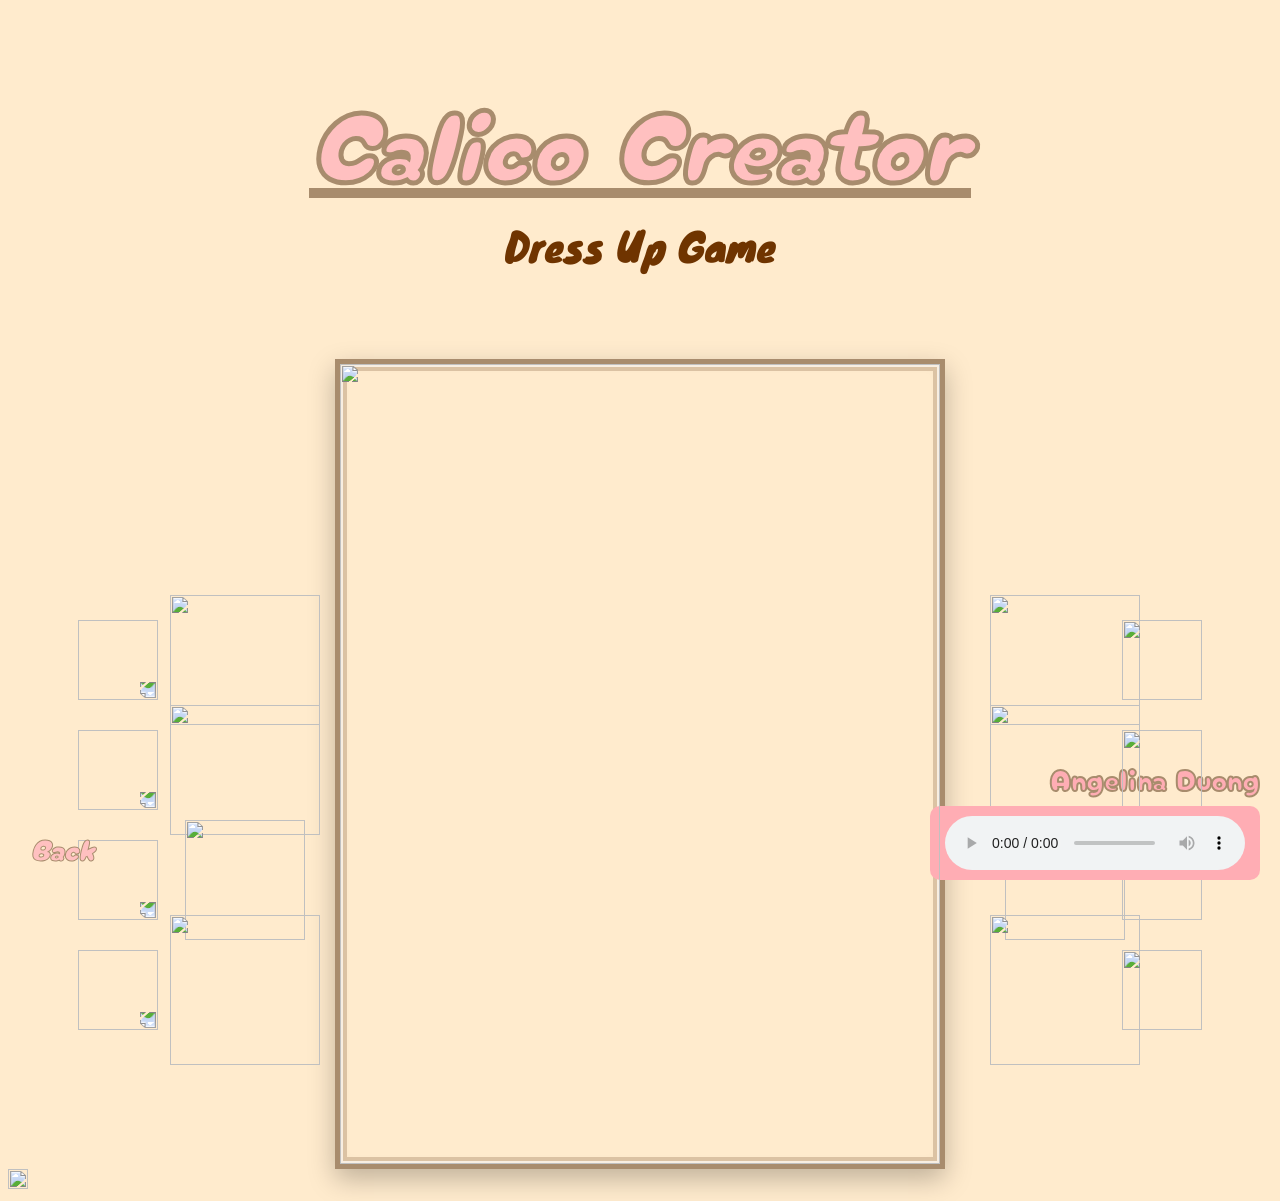
==== index.html @ dfdc13c1 "Add files via upload" ====
<!DOCTYPE html>
<html lang="en">
<head>
  <meta charset="UTF-8">
  <meta name="viewport" content="width=device-width, initial-scale=1.0">
  <title>Calico Critters Mini Dress Up Game</title>
  <link rel="stylesheet" href="style.css">
</head>
<link rel="preconnect" href="https://fonts.googleapis.com">
<link rel="preconnect" href="https://fonts.gstatic.com" crossorigin>
<link href="https://fonts.googleapis.com/css2?family=Cherry+Bomb+One&family=Knewave&family=Sour+Gummy:ital,wght@0,100..900;1,100..900&family=VT323&display=swap" rel="stylesheet">
 <h1> Calico Creator </h1>
 <h2>Dress Up Game</h2>
 <h3 id="name">Angelina Duong</h3>

<body>
  <div class="background">
 
    <!-- Character Area: clothes, base, accessories - overall layers -->
    <div class="character-zone">
       <img id="baseLayer" src="">
    <div class="clothing-layer">
        <img id="outfitLayer" src="">
        <img id="accessoryLayer" src="">
        <img id="accessoryLayer2" src="">
 
 
      </div>
    </div>
 <div class="options-zoneright">
 
  <!--Buttons on the right-->
  
  <div class="button-wrapper rs">
    <span class="button-label"><img class="AccessoryIcon" src="images/AccessoryIcon1.png"></span>
  <button onclick="nextAccessory()"><img class="Arrow" src="images/Game Arrow.png"></button>
</div>
<div class="button-wrapper rs">
     <span class="button-label"><img class="AccessoryIcon" src="images/AccessoryIcon2.png"></span>
  <button onclick="nextAccessory2()"><img class="Arrow" src="images/Game Arrow.png"></button>
  </div>
 <div class="button-wrapper rs">
     <span class="button-label"><img class="OutfitChangeIcon" src="images/HangerIcon.png"></span>
  <button onclick="nextOutfit()"><img class="Arrow" src="images/Game Arrow.png"></button>
</div>
 <div class="button-wrapper rs">
     <span class="button-label"><img class="BASECHAR" src="images/calico base.png"></span>
  <button onclick="nextBase()"><img class="Arrow" src="images/Game Arrow.png"></button>
</div>
</div>
 
    <!-- Buttons on the left -->
    <div class="options-zoneleft">

<div class="button-wrapper ls">
    <span class="button-label"><img class="AccessoryIcon" src="images/AccessoryIcon1.png"></span>
  <button onclick="prevAccessory()"><img class="Arrow2" src="images/Game Arrow.png"></button>
  </div>
  <div class="button-wrapper ls">
    <span class="button-label"><img class="AccessoryIcon" src="images/AccessoryIcon2.png"></span>
  <button onclick="prevAccessory2()"><img class="Arrow2" src="images/Game Arrow.png"></button>
  </div>
      <div class="button-wrapper ls">
        <span class="button-label"><img class="OutfitChangeIcon" src="images/HangerIcon.png"></span>
  <button onclick="prevOutfit()"><img class="Arrow2" src="images/Game Arrow.png"></button>
  </div>
  <div class="button-wrapper ls">
    <span class="button-label"><img class="BASECHAR" src="images/calico base.png"></span>
  <button onclick="prevBase()"><img class="Arrow2" src="images/Game Arrow.png"></button>
</div>

</div>
 
  </div>
 
  <script src="index.js"></script>

  <div class="button-container">
<a href="Intro Page.html" class="intro-pagebtn">  
    <span class="btn-text">Back</span>
    <span class="arrow"><img src="images/arrow.png"></span>
</a>
</div>

<!--duckkks-->

<div class="duck duck1" onclick="collectDuck(this)">
  <img src="images/duckduck.png">
</div>
<div class="duck duck2" onclick="collectDuck(this)">
  <img src="images/duckduck.png">
</div>
<div class="duck duck3" onclick="collectDuck(this)">
  <img src="images/duckduck.png">
</div>
<div class="duck duck4" onclick="collectDuck(this)">
  <img src="images/duckduck.png">
</div>
<div class="duck duck5" onclick="collectDuck(this)">
  <img src="images/duckduck.png">
</div>
<div class="duck duck6" onclick="collectDuck(this)">
  <img src="images/duckduck.png">
</div>
<div class="duck duck7" onclick="collectDuck(this)">
  <img src="images/duckduck.png">
</div>
<div class="duck duck8" onclick="collectDuck(this)">
  <img src="images/duckduck.png">
</div>
<div class="duck duck9" onclick="collectDuck(this)">
  <img src="images/duckduck.png">
</div>
<div class="duck duck10" onclick="collectDuck(this)">
  <img src="images/duckduck.png">
</div>

<h3 id="score">Ducks found: 0</h3>

<button onclick="toggleDucks()" class="duck-btn">
 <img class="duckbut" src="images/duckduck.png">
</button>

<audio controls id="bgMusic" loop>
  <source src="sounds/calico-critter-playlist.mp3" type="audio/mpeg">
</audio>

</body>
</html>





















<!-- <!DOCTYPE html>
<html lang="en">
<head>
    <meta charset="UTF-8">
    <meta name="viewport" content="width=device-width, initial-scale=1.0">
    <title>Calico Critters Mini Dress Up Game</title>
    <link rel="stylesheet" href="style.css">
</head>
<body>
    <div class="background">
        -- Character Area --
        <div class="character-zone">
            <div class="char-base"><img id="base" src="images/base bunny.png"></div>
            <div id="clothing-layer" class="clothing-layer"></div>
        </div>

        -- Options Area --
        <div class="options-zoneright">
            <button onclick="changeClothes('Accessories')">Accessories</button>
            <button onclick="changeClothes('Outfits')">Outfits</button>
            <button onclick="changeClothes('Base')">Base</button>
        </div>
        <div class="options-zoneleft">
            <button onclick="changeClothes('Accessories2')"></button>
            <button onclick="changeClothes('Outfits2')"></button>
            <button onclick="changeClothes('Base2')"></button>
        </div>
    </div>

    <script src="script.js"></script>
</body>
</html>
-->
---- style.css ----
body{
  background-color: blanchedalmond;
}

h1{
  text-align: center;
  font-size: 100px;
    font-family: "Cherry Bomb One", system-ui;
  font-weight: 400;
  font-style: italic;
  margin-bottom: 2px;
  text-decoration: underline;
  color: rgb(255, 192, 192);
  -webkit-text-stroke: 5px;
  -webkit-text-stroke-color: #a88c6d;
}

h2{
  text-align: center;
  font-size: 40px;
  font-family: "Knewave", system-ui;
  font-weight: 400;
  font-style: normal;
  margin-top: 2px;
  color: #6F3400;
}

#name{
  font-size: 30px;
  position: fixed;
  font-family: "Cherry Bomb One", system-ui;
  font-weight: 400;
  font-style: bold;
  bottom: 70px;
  right: 20px;
  color: #FFADB4;
    -webkit-text-stroke: 2px;
  -webkit-text-stroke-color: #a88c6d;
}

.character-zone {
  width: 600px;
  height: 800px;
  position: relative;
  display: flex;
  justify-content: center;
  align-items: center;
  margin-top: 50px;

  background-image: url("images/BACKGROUND GENIUS HOUR.png");
  background-repeat: no-repeat;
  background-position: center;

  border: 5px solid #a88c6d;
  box-shadow:
    inset 0 0 0 3px #f8eee1,
    inset 0 0 0 7px #dbc2a3,
    inset 0 0 12px rgba(0, 0, 0, 0.08),
    0 10px 25px rgba(0, 0, 0, 0.25);

}



.clothing-layer {
  position: absolute;
  top: 0;
  left: 0;
  width: 100%;
  height: 100%;
  z-index: 10;
}
 

 
.clothing-layer img {
  width: 300px;
  height: auto;
}
 
 
.options-zoneright {
  width: 200px;
  background: none;
  border-radius: 15px;
  padding: 15px;
  transform: translate(450px, 300px);
  position: absolute;
}
 
.options-zoneleft {
  width: 200px;
  background: none;
  border-radius: 15px;
  padding: 15px;
  transform: translate(-450px, 300px);
  position: absolute;
}
 
.background {
  display: flex;
  gap: 20px;
  justify-content: center;
  align-items: flex-start;
}
 
.clothing-layer img {
  position: absolute;
  left: 50%;
  transform: translateX(-50%);
}
 
.outfit {
  width: 70%;
  top: 300px;
  height: max-content;
}
 
.accessory {
  width: 30%;
  top: 90px;
  z-index: 20;
}
 
 
#outfitLayer {
width: 100%;
  height: 100%;
  object-fit: contain;
  top: 0px;
}
 
#accessoryLayer {
width: 100%;
  height: 100%;
  object-fit: contain;
  top: 0px;
}

#accessoryLayer2 {
width: 100%;
  height: 100%;
  object-fit: contain;
  top: 0px;
}
 
#baseLayer {
  width: 100%;
  height: 100%;
  object-fit: contain;
}

/* button(arrows) placement, size, animation */
 
.Arrow {
  margin-top: 5px;
  width: 80px;
  height: 80px;
  object-fit: contain;
}
 
.Arrow2 {
  margin-top: 5px;
  width: 80px;
  height: 80px;
  object-fit: contain;
  transform: rotate(180deg);
}
 
button{
      background-color: transparent; 
    border: none;            
    cursor: pointer;         
    padding: 0;  
}

.Arrow {

  text-transform: uppercase;
  letter-spacing: 1px;
  transition: all 0.25s ease;
}
 
.Arrow:hover {

  transform: scale(1.1) rotate(-1deg);
}
 
.Arrow:active {
  transform: scale(0.95);

}

.Arrow2 {

  text-transform: uppercase;
  letter-spacing: 1px;
  transition: all 0.25s ease;
}
 
.Arrow2:hover {

  transform: scale(1.1) rotate(181deg);
}
 
.Arrow2:active {
  transform: scale(0.95) rotate(181deg);

}

#cod{
  font-size: 50px;
  position: fixed;
  bottom: 150px;
  left: 20px;
}

#actcod{
  font-size: 50px;
  position: fixed;
  bottom: 100px;
  left: 20px;
}

#actcod2{
  font-size: 50px;
  position: fixed;
  bottom: 50px;
  left: 20px;
}

#actcod3{
  font-size: 50px;
  position: fixed;
  bottom: 0px;
  left: 20px;
}

.button-wrapper{
    display: flex;
    align-items: center;
    gap: 12px;

    margin-bottom: 20px;
}
.rs {
    flex-direction: row;
}

.ls {
    flex-direction: row-reverse;
}
.options-zoneright,
.options-zoneleft {
    display: flex;
    flex-direction: column;
    gap: 20px;
}
.button-wrapper {
    display: flex;
    align-items: center;
    gap: 12px;
    height: 70px;
}
.button-label {
    min-width: 120px;
}
.AccessoryIcon {
  margin-top: 5px;
  width: 150px;
  height: 130px;

}
.BASECHAR {
  margin-top: 5px;
  width: 150px;
  height: 150px;

}
.OutfitChangeIcon {
  margin-top: 5px;
  width: 120px;
  height: 120px;
  margin-left: 15px;
}

/**/

.arrow img{
  width: 50px;
  height: 50px;
  object-fit: contain;

  opacity: 0;
  transform: translateX(10px);

  transition: 0.6s;
}

.intro-pagebtn:hover .arrow img
{
  opacity: 1;
  transform: translateX(0);
}

.button-container{
    display: flex;
    flex-direction: column;
    align-items: center;
    gap: 20px;
    margin-top: 30px;
    position: fixed;
    bottom: 30px;
    left: 30px;
}

.intro-pagebtn
{
  position: relative;

  display: inline-block;

  font-size: 30px;
  font-family: "Cherry Bomb One", system-ui;
  font-weight: 200;
  font-style: italic;

  color: rgb(255, 192, 192);
  -webkit-text-stroke: 1px;
  -webkit-text-stroke-color: #a88c6d;

  text-decoration: none;

  text-align: center;
}
.btn-text{
  display: block;
  text-align: center;
}
.arrow{
      margin-top: 10px;
  position: absolute;
right: -70px;
  top: 50%;
  transform: translateY(-50%);
}
.intro-pagebtn:hover
 {

  transform: scale(1.1) rotate(-1deg);
}
 
.intro-pagebtn:active{
  transform: scale(0.95);

}
.intro-pagebtn{
  transition: transform 0.2s ease;
}

/*ducks*/

.duck img{
  width: 20px;
  height: 20px;
}

.duck{
  position: fixed;
  opacity: 0;
  pointer-events: none;
  transition: opacity 0.5s ease;
}

.duck1{
  top: 140px;
  left: 60px;
}

.duck2{
  top: 220px;
  right: 120px;
}

.duck3{
  bottom: 180px;
  left: 280px;
}

.duck4{
  top: 500px;
  left: 40px;
}

.duck5{
  top: 50px;
  right: 20px;
}

.duck6{
  bottom: 120px;
  right: 300px;
}

.duck7{
  top: 30px;
  left: 400px;
}

.duck8{
  top: 600px;
  right: 50px;
}

.duck9{
  bottom: 50px;
  left: 600px;
}

.duck10{
  top: 350px;
  left: 75%;
}

.show-ducks .duck{
  opacity: 1;
  pointer-events: auto;
}

.duck{
  transition: opacity 0.3s ease, transform 0.3s ease;
}
.duck{
  transition: all 0.3s ease;
}

.duck:active{
  transform: scale(0.8);
}

#score{
  position: fixed;
  top: 23px;
  right: 20px;

  font-size: 50px;
  font-family: "Cherry Bomb One", system-ui;
  font-weight: 400;
  font-style: bold;

  color: #FFADB4;
  -webkit-text-stroke: 2px;
  -webkit-text-stroke-color: #a88c6d;

  opacity: 0;
  transform: translateY(-10px);

  transition: opacity 0.4s ease, transform 0.4s ease;
}

.duckbut {
 width: 20px;
  height: 20px;
  text-transform: uppercase;
  letter-spacing: 1px;
  transition: all 0.25s ease;
}
 
.duckbut:hover {

  transform: scale(1.1) rotate(-1deg);
}
 
.duckbut:active {
  transform: scale(0.95);

}


#bgMusic{
  position: fixed;
  bottom: 20px;
  right: 20px;

  font-size: 20px;
  padding: 10px 15px;

  border: none;
  border-radius: 10px;

  background: #FFADB4;
  color: white;

  cursor: pointer;
}
---- style.css ----
body{
  background-color: blanchedalmond;
}

h1{
  text-align: center;
  font-size: 100px;
    font-family: "Cherry Bomb One", system-ui;
  font-weight: 400;
  font-style: italic;
  margin-bottom: 2px;
  text-decoration: underline;
  color: rgb(255, 192, 192);
  -webkit-text-stroke: 5px;
  -webkit-text-stroke-color: #a88c6d;
}

h2{
  text-align: center;
  font-size: 40px;
  font-family: "Knewave", system-ui;
  font-weight: 400;
  font-style: normal;
  margin-top: 2px;
  color: #6F3400;
}

#name{
  font-size: 30px;
  position: fixed;
  font-family: "Cherry Bomb One", system-ui;
  font-weight: 400;
  font-style: bold;
  bottom: 70px;
  right: 20px;
  color: #FFADB4;
    -webkit-text-stroke: 2px;
  -webkit-text-stroke-color: #a88c6d;
}

.character-zone {
  width: 600px;
  height: 800px;
  position: relative;
  display: flex;
  justify-content: center;
  align-items: center;
  margin-top: 50px;

  background-image: url("images/BACKGROUND GENIUS HOUR.png");
  background-repeat: no-repeat;
  background-position: center;

  border: 5px solid #a88c6d;
  box-shadow:
    inset 0 0 0 3px #f8eee1,
    inset 0 0 0 7px #dbc2a3,
    inset 0 0 12px rgba(0, 0, 0, 0.08),
    0 10px 25px rgba(0, 0, 0, 0.25);

}



.clothing-layer {
  position: absolute;
  top: 0;
  left: 0;
  width: 100%;
  height: 100%;
  z-index: 10;
}
 

 
.clothing-layer img {
  width: 300px;
  height: auto;
}
 
 
.options-zoneright {
  width: 200px;
  background: none;
  border-radius: 15px;
  padding: 15px;
  transform: translate(450px, 300px);
  position: absolute;
}
 
.options-zoneleft {
  width: 200px;
  background: none;
  border-radius: 15px;
  padding: 15px;
  transform: translate(-450px, 300px);
  position: absolute;
}
 
.background {
  display: flex;
  gap: 20px;
  justify-content: center;
  align-items: flex-start;
}
 
.clothing-layer img {
  position: absolute;
  left: 50%;
  transform: translateX(-50%);
}
 
.outfit {
  width: 70%;
  top: 300px;
  height: max-content;
}
 
.accessory {
  width: 30%;
  top: 90px;
  z-index: 20;
}
 
 
#outfitLayer {
width: 100%;
  height: 100%;
  object-fit: contain;
  top: 0px;
}
 
#accessoryLayer {
width: 100%;
  height: 100%;
  object-fit: contain;
  top: 0px;
}

#accessoryLayer2 {
width: 100%;
  height: 100%;
  object-fit: contain;
  top: 0px;
}
 
#baseLayer {
  width: 100%;
  height: 100%;
  object-fit: contain;
}

/* button(arrows) placement, size, animation */
 
.Arrow {
  margin-top: 5px;
  width: 80px;
  height: 80px;
  object-fit: contain;
}
 
.Arrow2 {
  margin-top: 5px;
  width: 80px;
  height: 80px;
  object-fit: contain;
  transform: rotate(180deg);
}
 
button{
      background-color: transparent; 
    border: none;            
    cursor: pointer;         
    padding: 0;  
}

.Arrow {

  text-transform: uppercase;
  letter-spacing: 1px;
  transition: all 0.25s ease;
}
 
.Arrow:hover {

  transform: scale(1.1) rotate(-1deg);
}
 
.Arrow:active {
  transform: scale(0.95);

}

.Arrow2 {

  text-transform: uppercase;
  letter-spacing: 1px;
  transition: all 0.25s ease;
}
 
.Arrow2:hover {

  transform: scale(1.1) rotate(181deg);
}
 
.Arrow2:active {
  transform: scale(0.95) rotate(181deg);

}

#cod{
  font-size: 50px;
  position: fixed;
  bottom: 150px;
  left: 20px;
}

#actcod{
  font-size: 50px;
  position: fixed;
  bottom: 100px;
  left: 20px;
}

#actcod2{
  font-size: 50px;
  position: fixed;
  bottom: 50px;
  left: 20px;
}

#actcod3{
  font-size: 50px;
  position: fixed;
  bottom: 0px;
  left: 20px;
}

.button-wrapper{
    display: flex;
    align-items: center;
    gap: 12px;

    margin-bottom: 20px;
}
.rs {
    flex-direction: row;
}

.ls {
    flex-direction: row-reverse;
}
.options-zoneright,
.options-zoneleft {
    display: flex;
    flex-direction: column;
    gap: 20px;
}
.button-wrapper {
    display: flex;
    align-items: center;
    gap: 12px;
    height: 70px;
}
.button-label {
    min-width: 120px;
}
.AccessoryIcon {
  margin-top: 5px;
  width: 150px;
  height: 130px;

}
.BASECHAR {
  margin-top: 5px;
  width: 150px;
  height: 150px;

}
.OutfitChangeIcon {
  margin-top: 5px;
  width: 120px;
  height: 120px;
  margin-left: 15px;
}

/**/

.arrow img{
  width: 50px;
  height: 50px;
  object-fit: contain;

  opacity: 0;
  transform: translateX(10px);

  transition: 0.6s;
}

.intro-pagebtn:hover .arrow img
{
  opacity: 1;
  transform: translateX(0);
}

.button-container{
    display: flex;
    flex-direction: column;
    align-items: center;
    gap: 20px;
    margin-top: 30px;
    position: fixed;
    bottom: 30px;
    left: 30px;
}

.intro-pagebtn
{
  position: relative;

  display: inline-block;

  font-size: 30px;
  font-family: "Cherry Bomb One", system-ui;
  font-weight: 200;
  font-style: italic;

  color: rgb(255, 192, 192);
  -webkit-text-stroke: 1px;
  -webkit-text-stroke-color: #a88c6d;

  text-decoration: none;

  text-align: center;
}
.btn-text{
  display: block;
  text-align: center;
}
.arrow{
      margin-top: 10px;
  position: absolute;
right: -70px;
  top: 50%;
  transform: translateY(-50%);
}
.intro-pagebtn:hover
 {

  transform: scale(1.1) rotate(-1deg);
}
 
.intro-pagebtn:active{
  transform: scale(0.95);

}
.intro-pagebtn{
  transition: transform 0.2s ease;
}

/*ducks*/

.duck img{
  width: 20px;
  height: 20px;
}

.duck{
  position: fixed;
  opacity: 0;
  pointer-events: none;
  transition: opacity 0.5s ease;
}

.duck1{
  top: 140px;
  left: 60px;
}

.duck2{
  top: 220px;
  right: 120px;
}

.duck3{
  bottom: 180px;
  left: 280px;
}

.duck4{
  top: 500px;
  left: 40px;
}

.duck5{
  top: 50px;
  right: 20px;
}

.duck6{
  bottom: 120px;
  right: 300px;
}

.duck7{
  top: 30px;
  left: 400px;
}

.duck8{
  top: 600px;
  right: 50px;
}

.duck9{
  bottom: 50px;
  left: 600px;
}

.duck10{
  top: 350px;
  left: 75%;
}

.show-ducks .duck{
  opacity: 1;
  pointer-events: auto;
}

.duck{
  transition: opacity 0.3s ease, transform 0.3s ease;
}
.duck{
  transition: all 0.3s ease;
}

.duck:active{
  transform: scale(0.8);
}

#score{
  position: fixed;
  top: 23px;
  right: 20px;

  font-size: 50px;
  font-family: "Cherry Bomb One", system-ui;
  font-weight: 400;
  font-style: bold;

  color: #FFADB4;
  -webkit-text-stroke: 2px;
  -webkit-text-stroke-color: #a88c6d;

  opacity: 0;
  transform: translateY(-10px);

  transition: opacity 0.4s ease, transform 0.4s ease;
}

.duckbut {
 width: 20px;
  height: 20px;
  text-transform: uppercase;
  letter-spacing: 1px;
  transition: all 0.25s ease;
}
 
.duckbut:hover {

  transform: scale(1.1) rotate(-1deg);
}
 
.duckbut:active {
  transform: scale(0.95);

}


#bgMusic{
  position: fixed;
  bottom: 20px;
  right: 20px;

  font-size: 20px;
  padding: 10px 15px;

  border: none;
  border-radius: 10px;

  background: #FFADB4;
  color: white;

  cursor: pointer;
}
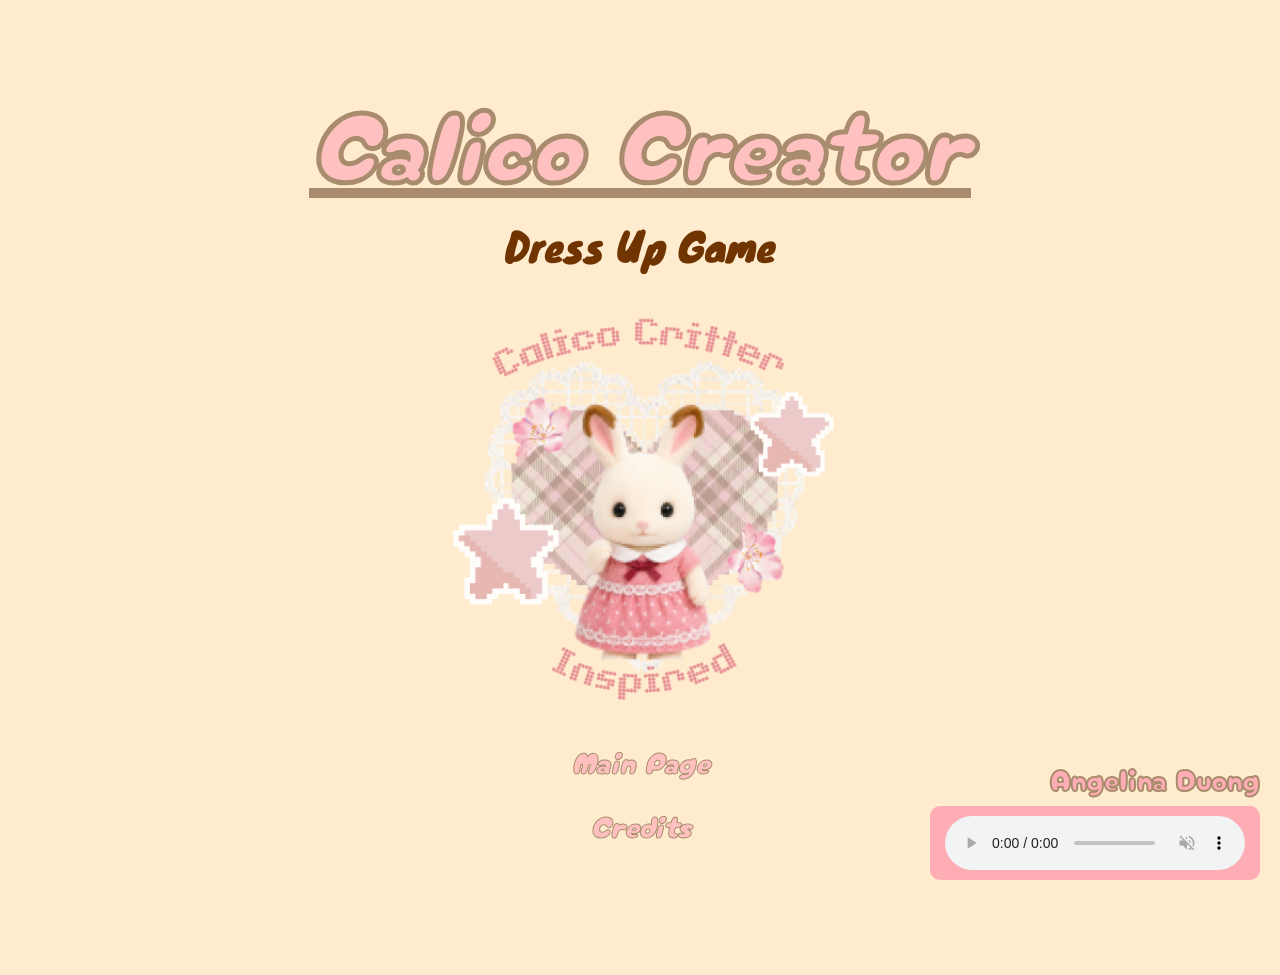
==== commit daec502a: "Update and rename Intro Page.html to index.html" ====
--- a/index.html
+++ b/index.html
@@ -1,183 +1,42 @@
 <!DOCTYPE html>
+
 <html lang="en">
+
 <head>
-  <meta charset="UTF-8">
-  <meta name="viewport" content="width=device-width, initial-scale=1.0">
-  <title>Calico Critters Mini Dress Up Game</title>
-  <link rel="stylesheet" href="style.css">
+
+<meta charset="utf-8" />
 </head>
+<meta name="viewport" content="width=device-width, initial-scale=1.0">
+<title>Calico Critters Mini Dress Up Game</title>
+<link rel="stylesheet" href="intropagestyle.css">
 <link rel="preconnect" href="https://fonts.googleapis.com">
 <link rel="preconnect" href="https://fonts.gstatic.com" crossorigin>
 <link href="https://fonts.googleapis.com/css2?family=Cherry+Bomb+One&family=Knewave&family=Sour+Gummy:ital,wght@0,100..900;1,100..900&family=VT323&display=swap" rel="stylesheet">
- <h1> Calico Creator </h1>
- <h2>Dress Up Game</h2>
- <h3 id="name">Angelina Duong</h3>
 
-<body>
-  <div class="background">
- 
-    <!-- Character Area: clothes, base, accessories - overall layers -->
-    <div class="character-zone">
-       <img id="baseLayer" src="">
-    <div class="clothing-layer">
-        <img id="outfitLayer" src="">
-        <img id="accessoryLayer" src="">
-        <img id="accessoryLayer2" src="">
- 
- 
-      </div>
-    </div>
- <div class="options-zoneright">
- 
-  <!--Buttons on the right-->
-  
-  <div class="button-wrapper rs">
-    <span class="button-label"><img class="AccessoryIcon" src="images/AccessoryIcon1.png"></span>
-  <button onclick="nextAccessory()"><img class="Arrow" src="images/Game Arrow.png"></button>
+  <body>
+<h1>Calico Creator</h1>
+<h2>Dress Up Game</h2>
+<div class="Frontgraphic">
+<img class="graphic" src="images/HEARTIntro.png">
+<h3 id="name">Angelina Duong</h3>
 </div>
-<div class="button-wrapper rs">
-     <span class="button-label"><img class="AccessoryIcon" src="images/AccessoryIcon2.png"></span>
-  <button onclick="nextAccessory2()"><img class="Arrow" src="images/Game Arrow.png"></button>
-  </div>
- <div class="button-wrapper rs">
-     <span class="button-label"><img class="OutfitChangeIcon" src="images/HangerIcon.png"></span>
-  <button onclick="nextOutfit()"><img class="Arrow" src="images/Game Arrow.png"></button>
-</div>
- <div class="button-wrapper rs">
-     <span class="button-label"><img class="BASECHAR" src="images/calico base.png"></span>
-  <button onclick="nextBase()"><img class="Arrow" src="images/Game Arrow.png"></button>
-</div>
-</div>
- 
-    <!-- Buttons on the left -->
-    <div class="options-zoneleft">
-
-<div class="button-wrapper ls">
-    <span class="button-label"><img class="AccessoryIcon" src="images/AccessoryIcon1.png"></span>
-  <button onclick="prevAccessory()"><img class="Arrow2" src="images/Game Arrow.png"></button>
-  </div>
-  <div class="button-wrapper ls">
-    <span class="button-label"><img class="AccessoryIcon" src="images/AccessoryIcon2.png"></span>
-  <button onclick="prevAccessory2()"><img class="Arrow2" src="images/Game Arrow.png"></button>
-  </div>
-      <div class="button-wrapper ls">
-        <span class="button-label"><img class="OutfitChangeIcon" src="images/HangerIcon.png"></span>
-  <button onclick="prevOutfit()"><img class="Arrow2" src="images/Game Arrow.png"></button>
-  </div>
-  <div class="button-wrapper ls">
-    <span class="button-label"><img class="BASECHAR" src="images/calico base.png"></span>
-  <button onclick="prevBase()"><img class="Arrow2" src="images/Game Arrow.png"></button>
-</div>
-
-</div>
- 
-  </div>
- 
-  <script src="index.js"></script>
-
-  <div class="button-container">
-<a href="Intro Page.html" class="intro-pagebtn">  
-    <span class="btn-text">Back</span>
-    <span class="arrow"><img src="images/arrow.png"></span>
-</a>
-</div>
-
-<!--duckkks-->
-
-<div class="duck duck1" onclick="collectDuck(this)">
-  <img src="images/duckduck.png">
-</div>
-<div class="duck duck2" onclick="collectDuck(this)">
-  <img src="images/duckduck.png">
-</div>
-<div class="duck duck3" onclick="collectDuck(this)">
-  <img src="images/duckduck.png">
-</div>
-<div class="duck duck4" onclick="collectDuck(this)">
-  <img src="images/duckduck.png">
-</div>
-<div class="duck duck5" onclick="collectDuck(this)">
-  <img src="images/duckduck.png">
-</div>
-<div class="duck duck6" onclick="collectDuck(this)">
-  <img src="images/duckduck.png">
-</div>
-<div class="duck duck7" onclick="collectDuck(this)">
-  <img src="images/duckduck.png">
-</div>
-<div class="duck duck8" onclick="collectDuck(this)">
-  <img src="images/duckduck.png">
-</div>
-<div class="duck duck9" onclick="collectDuck(this)">
-  <img src="images/duckduck.png">
-</div>
-<div class="duck duck10" onclick="collectDuck(this)">
-  <img src="images/duckduck.png">
-</div>
-
-<h3 id="score">Ducks found: 0</h3>
-
-<button onclick="toggleDucks()" class="duck-btn">
- <img class="duckbut" src="images/duckduck.png">
-</button>
-
-<audio controls id="bgMusic" loop>
-  <source src="sounds/calico-critter-playlist.mp3" type="audio/mpeg">
-</audio>
-
-</body>
-</html>
 
 
 
 
 
+<audio controls id="bgMusic" autoplay muted loop>
+  <source src="sounds/calico-critter-playlist.mp3" type="audio/mpeg">
+</audio>
 
-
-
-
-
-
-
-
-
-
-
-
-
-
-
-
-<!-- <!DOCTYPE html>
-<html lang="en">
-<head>
-    <meta charset="UTF-8">
-    <meta name="viewport" content="width=device-width, initial-scale=1.0">
-    <title>Calico Critters Mini Dress Up Game</title>
-    <link rel="stylesheet" href="style.css">
-</head>
-<body>
-    <div class="background">
-        -- Character Area --
-        <div class="character-zone">
-            <div class="char-base"><img id="base" src="images/base bunny.png"></div>
-            <div id="clothing-layer" class="clothing-layer"></div>
-        </div>
-
-        -- Options Area --
-        <div class="options-zoneright">
-            <button onclick="changeClothes('Accessories')">Accessories</button>
-            <button onclick="changeClothes('Outfits')">Outfits</button>
-            <button onclick="changeClothes('Base')">Base</button>
-        </div>
-        <div class="options-zoneleft">
-            <button onclick="changeClothes('Accessories2')"></button>
-            <button onclick="changeClothes('Outfits2')"></button>
-            <button onclick="changeClothes('Base2')"></button>
-        </div>
-    </div>
-
-    <script src="script.js"></script>
-</body>
-</html>
--->+<div class="button-container">
+<a href="main.html" class="main-pagebtn">  
+    <span class="btn-text">Main Page</span>
+    <span class="arrow"><img src="images/arrow.png"></span>
+</a>
+<a href="credits.html" class="credit-pagebtn">
+    <span class="btn-text">Credits</span>
+    <span class="arrow"><img src="images/arrow.png"></span>
+</a>
+</div>
+  </body>
--- a/intropagestyle.css
+++ b/intropagestyle.css
@@ -0,0 +1,171 @@
+body{
+  background-color: blanchedalmond;
+min-height: 100vh;
+}
+
+h1{
+  text-align: center;
+  font-size: 100px;
+    font-family: "Cherry Bomb One", system-ui;
+  font-weight: 400;
+  font-style: italic;
+  margin-bottom: 2px;
+  text-decoration: underline;
+  color: rgb(255, 192, 192);
+  -webkit-text-stroke: 5px;
+  -webkit-text-stroke-color: #a88c6d;
+}
+
+h2{
+  text-align: center;
+  font-size: 40px;
+  font-family: "Knewave", system-ui;
+  font-weight: 400;
+  font-style: normal;
+  margin-top: 2px;
+  color: #6F3400;
+}
+
+#name{
+  font-size: 30px;
+  position: fixed;
+  font-family: "Cherry Bomb One", system-ui;
+  font-weight: 400;
+  font-style: bold;
+  bottom: 70px;
+  right: 20px;
+  color: #FFADB4;
+    -webkit-text-stroke: 2px;
+  -webkit-text-stroke-color: #a88c6d;
+}
+
+.Frontgraphic{
+  display: flex;
+  justify-content: center;
+  align-items: center;
+}
+
+.graphic{
+  width: 400px;
+  height: 400px;
+}
+
+.arrow img{
+  width: 50px;
+  height: 50px;
+  object-fit: contain;
+
+  opacity: 0;
+  transform: translateX(10px);
+
+  transition: 0.6s;
+}
+
+.main-pagebtn:hover .arrow img,
+.credit-pagebtn:hover .arrow img{
+  opacity: 1;
+  transform: translateX(0);
+}
+
+.button-container{
+    display: flex;
+    flex-direction: column;
+    align-items: center;
+    gap: 20px;
+    margin-top: 30px;
+}
+
+.main-pagebtn,
+.credit-pagebtn{
+  position: relative;
+
+  display: inline-block;
+
+  font-size: 30px;
+  font-family: "Cherry Bomb One", system-ui;
+  font-weight: 200;
+  font-style: italic;
+
+  color: rgb(255, 192, 192);
+  -webkit-text-stroke: 1px;
+  -webkit-text-stroke-color: #a88c6d;
+
+  text-decoration: none;
+
+  text-align: center;
+}
+.btn-text{
+  display: block;
+  text-align: center;
+}
+.arrow{
+      margin-top: 10px;
+  position: absolute;
+right: -70px;
+  top: 50%;
+  transform: translateY(-50%);
+}
+.main-pagebtn:hover,
+.credit-pagebtn:hover
+ {
+
+  transform: scale(1.1) rotate(-1deg);
+}
+ 
+.main-pagebtn:active,
+.credit-pagebtn:active {
+  transform: scale(0.95);
+
+}
+.main-pagebtn,
+.credit-pagebtn{
+  transition: transform 0.2s ease;
+}
+
+#bgMusic{
+  position: fixed;
+  bottom: 20px;
+  right: 20px;
+
+  font-size: 20px;
+  padding: 10px 15px;
+
+  border: none;
+  border-radius: 10px;
+
+  background: #FFADB4;
+  color: white;
+
+  cursor: pointer;
+}
+
+
+
+
+/*
+.main-pagebtn,
+.credit-pagebtn{
+text-align: center;
+  font-size: 30px;
+    font-family: "Cherry Bomb One", system-ui;
+  font-weight: 200;
+  font-style: italic;
+ color: rgb(255, 192, 192);
+   -webkit-text-stroke: 1px;
+  -webkit-text-stroke-color: #a88c6d;
+  text-decoration: none;
+    display: inline-flex;
+  align-items: center;
+  gap: 10px;
+}
+  .arrow img{
+margin-left: 5px;
+  margin-top: 5px;
+  width: 70px;
+  height: 70px;
+    object-fit: contain;
+    opacity: 0;
+  transition: 0.6s;
+  transform: translateX(10px);
+}
+*/
